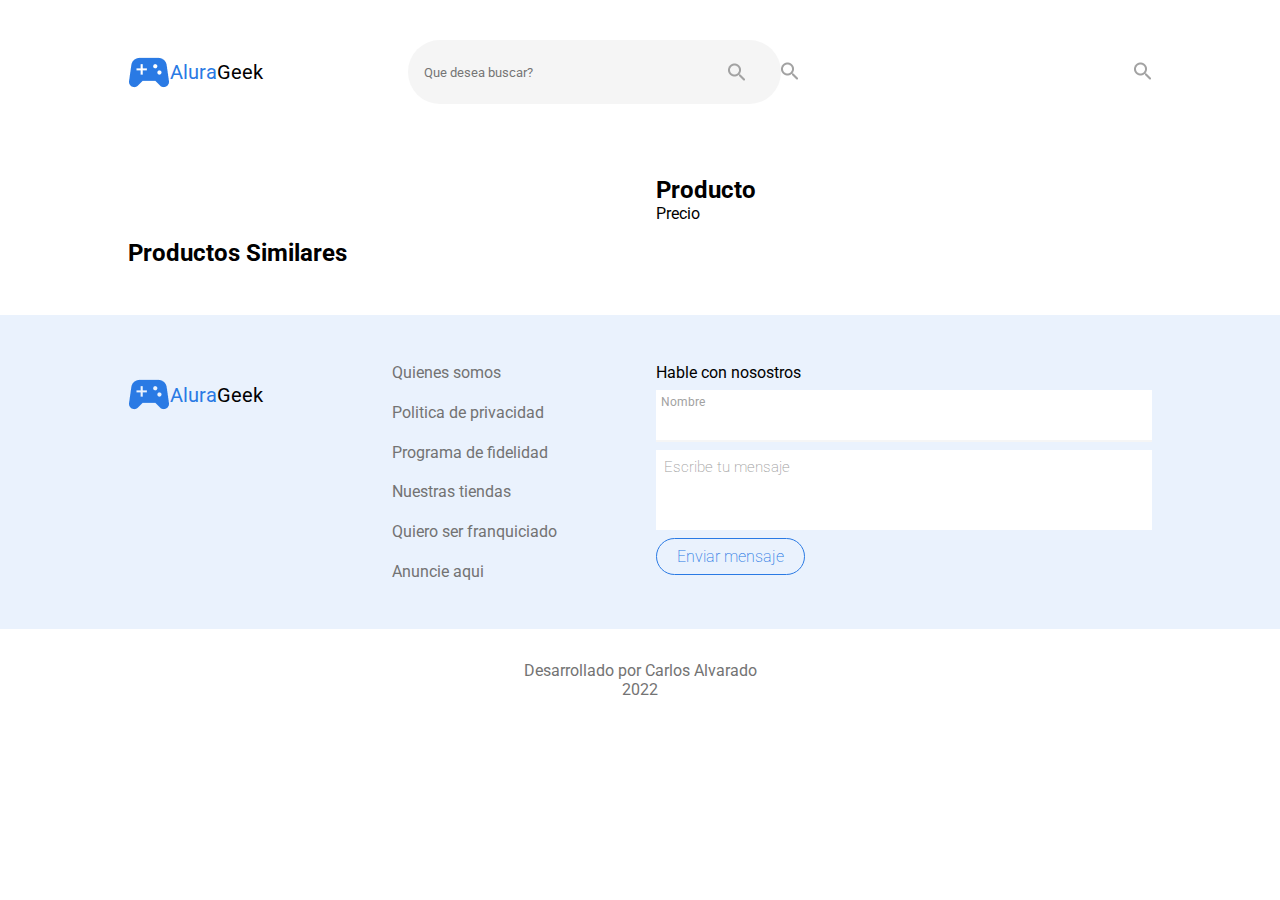
==== descripcion.html @ e8c59d9e "tienda 1" ====
<!DOCTYPE html>
<html lang="en">

<head>
    <meta charset="UTF-8">
    <meta http-equiv="X-UA-Compatible" content="IE=edge">
    <meta name="viewport" content="width=device-width, initial-scale=1.0">
    <link rel="stylesheet" href="./css/style.css">
    <title>Alura Geek</title>
</head>

<body>
    <header class="container header">
        <div class="logo">
            <a class="logo__link" href="./index.html">
                <img src="./img/logo-geek.png" alt="logo-geek">
                Alura <span>Geek</span>
            </a>
            <div class="buscador">
                <input class="buscador__input" type="text" placeholder="Que desea buscar?">
                <button class="buscador__button">
                    <img src="./img/lupa-buscador.png" alt="lupa-buscador">
                </button>
            </div>
        </div>
        <button class="button button__login button__login--active">
            Login
        </button>
        <button class="buscador__button buscador__button--active">
            <img src="./img/lupa-buscador.png" alt="lupa-buscador">
        </button>

    </header>

    <main>
        <section class="container section">
            <div class="informacio-producto">
                <img data-img-detalle src="" alt="">
                <div>
                    <h2 data-desc-nombre>Producto</h2>
                    <p data-desc-precio>Precio</p>
                    <p data-desc-detalle></p>
                </div>
                
            </div>
            <div class="section-titulo">
                <h2>Productos Similares</h2>
                <!-- <a class="section-ver-todo button" href="./agregar-producto.html">Agregar Producto</a> -->
            </div>
            <div>
                <ul class="lista-todos-productos" id="lista-todos-productos">
                    <!-- <li>
                        <img src="./img/stars-wars/unsplash_6FDXGY9J6y4.png" alt="">
                        <p>Producto XYZ</p>
                        <p>$60,00</p>
                        <a href="">Ver producto</a>
                    </li>
                    <li>
                        <img src="./img/stars-wars/unsplash_epRFE_hBNjo.png" alt="">
                        <p>Producto XYZ</p>
                        <p>$60,00</p>
                        <a href="">Ver producto</a>
                    </li>
                    <li>
                        <img src="./img/stars-wars/unsplash_KeGToDVN0l4.png" alt="">
                        <p>Producto XYZ</p>
                        <p>$60,00</p>
                        <a href="">Ver producto</a>
                    </li>
                    <li>
                        <img src="./img/stars-wars/unsplash_4OHkK555s1A.png" alt="">
                        <p>Producto XYZ</p>
                        <p>$60,00</p>
                        <a href="">Ver producto</a>
                    </li>
                    <li>
                        <img src="./img/stars-wars/unsplash_R8L1l9RN198.png" alt="">
                        <p>Producto XYZ</p>
                        <p>$60,00</p>
                        <a href="">Ver producto</a>
                    </li>
                    <li>
                        <img src="./img/stars-wars/unsplash_1VV1MRafd7A.png" alt="">
                        <p>Producto XYZ</p>
                        <p>$60,00</p>
                        <a href="">Ver producto</a>
                    </li>
                    <li>
                        <img src="./img/consolas/unsplash_0POwK6iAiRQ.png" alt="">
                        <p>Control XYZ</p>
                        <p>$60,00</p>
                        <a href="">Ver producto</a>
                    </li>
                    <li>
                        <img src="./img/consolas/unsplash_caNzzoxls8Q.png" alt="">
                        <p>Control y consola XYZ</p>
                        <p>$60,00</p>
                        <a href="">Ver producto</a>
                    </li>
                    <li>
                        <img src="./img/consolas/unsplash_ZV7lnfyQLmA.png" alt="">
                        <p>Consola XYZ</p>
                        <p>$60,00</p>
                        <a href="">Ver producto</a>
                    </li>
                    <li>
                        <img src="./img/consolas/unsplash_wa5z9o9fgjw.png" alt="">
                        <p>Control XYZ</p>
                        <p>$60,00</p>
                        <a href="">Ver producto</a>
                    </li>
                    <li>
                        <img src="./img/consolas/unsplash_Zjn4dT993-g.png" alt="">
                        <p>Consola XYZ</p>
                        <p>$60,00</p>
                        <a href="">Ver producto</a>
                    </li>
                    <li>
                        <img src="./img/consolas/unsplash_k-xYhI3-gJM.png" alt="">
                        <p>Game Boy Color</p>
                        <p>$60,00</p>
                        <a href="">Ver producto</a>
                    </li>
                    <li>
                        <img src="./img/diversos/unsplash_fMP-oCze3AY.png" alt="">
                        <p>Camisa Atari</p>
                        <p>$60,00</p>
                        <a href="">Ver producto</a>
                    </li>
                    <li>
                        <img src="./img/diversos/unsplash_bUgaIaZysH0.png" alt="">
                        <p>Camisa SNES</p>
                        <p>$60,00</p>
                        <a href="">Ver producto</a>
                    </li>
                    <li>
                        <img src="./img/diversos/unsplash_sYVY_ZKwaxU.png" alt="">
                        <p>Control y consola XYZ</p>
                        <p>$60,00</p>
                        <a href="">Ver producto</a>
                    </li>
                    <li>
                        <img src="./img/diversos/unsplash_jMT6BrgBuXU.png" alt="">
                        <p>Control y consola XYZ</p>
                        <p>$60,00</p>
                        <a href="">Ver producto</a>
                    </li>
                    <li>
                        <img src="./img/diversos/unsplash_MxVkWPiJALs.png" alt="">
                        <p>Control y consola XYZ</p>
                        <p>$60,00</p>
                        <a href="">Ver producto</a>
                    </li>
                    <li>
                        <img src="./img/diversos/unsplash_r27umXAelDc.png" alt="">
                        <p>Producto XYZ</p>
                        <p>$60,00</p>
                        <a href="">Ver producto</a>
                    </li> -->
                </ul>
            </div>
        </section>
        <section class="contacto-fondo">
            <div class="container contacto">
                <a class="logo__link logo__link--formulario" href="#">
                    <img src="./img/logo-geek.png" alt="logo-geek">
                    Alura <span>Geek</span>
                </a>
                <ul class="contacto__links">
                    <li><a href="#">Quienes somos</a></li>
                    <li><a href="#">Politica de privacidad</a></li>
                    <li><a href="#">Programa de fidelidad</a></li>
                    <li><a href="#">Nuestras tiendas</a></li>
                    <li><a href="#">Quiero ser franquiciado</a></li>
                    <li><a href="#">Anuncie aqui</a></li>
                </ul>
                <form action="" class="formulario">
                    <p>Hable con nosostros</p>
                    <label class="formulario__nombre" for="nombre">
                        Nombre
                        <input id="nombre" type="text">
                    </label>
                    <textarea class="formulario__mensaje" name="mensaje" id=""
                        placeholder="Escribe tu mensaje"></textarea>
                    <button class="button formulario__button" type="submit">Enviar mensaje</button>
                </form>
            </div>
        </section>
    </main>
    <footer class="footer">
        <p>Desarrollado por Carlos Alvarado</p>
        <p>2022</p>
    </footer>
    <!-- ionicons -->

    <script type="module" src="./controllers/cargar.producto.js"></script>
    
    
</body>

</html>
---- css/style.css ----
@import url('https://fonts.googleapis.com/css2?family=Roboto:wght@100;300;500;700&display=swap');

:root {
    --blue: #2A7AE4;
    --gray: #F5F5F5;
    --black: #010101;
    --ligth_blue: #EAF2FD;
    --gray_dark: #A2A2A2;
}

* {
    margin: 0;
    padding: 0;
    box-sizing: border-box;
    font-family: 'Roboto', sans-serif;
}

img {
    max-width: 100%;
}

ul {
    list-style: none;
}

a {
    text-decoration: none;
    color: #2A7AE4;
}

.container {
    width: 95%;
    margin: 0 auto;
}

@media (min-width: 360px) {
    .container {
        width: 90%;
        margin: 0 auto;
    }
}

@media (min-width: 768px) {
    .container {
        margin: 0 auto;
        width: 80%;
    }
}

.header {
    display: flex;
    justify-content: space-between;
    align-items: center;
    padding: 2rem 0;
}

.logo {
    display: flex;
    align-items: center;
    margin-right: 1rem;
    gap: .5rem;
    
}

@media (min-width: 566px) {
    .logo {
        width: 70%;
    }
}

.logo__link {
    display: flex;
    align-items: center;
    font-size: 14px;
    color: var(--blue);
}

@media (min-width: 768px) {
    .logo__link {
        font-size: 20px;
    }
}

.logo__link .logo-azul{
    margin-left: 1rem;
    color: var(--blue);
    
}

.logo__link span {
   
    color: var(--black);
}

.buscador {
    height: 5rem;
    width: 6rem;
    display: flex;
    margin-left: 6rem;
    align-items: center;
    border-radius: 2.5rem;
    background-color: none;
    padding: .5rem;
    justify-content: center;
}

@media (min-width: 768px) {
    .buscador {
        width: 70%;
    }
}

.buscador__input {
   width: 80%;
   height: 100%;
   border-radius: 2rem;
   padding: 1rem;
   
   border: none;
   background-color: var(--gray);
   background-image: url(../img/lupa-buscador.png);
   background-repeat: no-repeat;
   background-position: right;
   background-position-x: 90%;

   
  
}

.button__login{

    padding: .7rem 4rem;
    background-color: #fff;
    border: 1px solid var(--blue);
    color: var(--blue);
    border-radius: 3rem;

}

.button__login:hover{

    padding: .7rem 4rem;
    background-color: var(--blue);
    border: 1px solid var(--gray);
    color: var(--ligth_blue);
    border-radius: 3rem;


}




@media (min-width: 566px) {
    .buscador {
        display: inline-flex;
    }

    .buscador__input {
        width: 80%;
        height: 100%;
        border-radius: 2rem;
        padding: 1rem;
        
        border: none;
        background-color: var(--gray);
       
     
        
       
     }
  
 
}

.buscador__input:focus {
    outline: none;
}

.buscador__button {
    background-color: rgba(255, 255, 255, 0);
    border: none;
}

.buscador__button:hover {
    cursor: pointer;
}

.button {
    padding: .7rem 4rem;
    background-color: #fff;
    border: 1px solid var(--blue);
    color: var(--blue);
    border-radius: 19rem;
}
.button:hover {
    
    background-color:var(--blue);
    color: var(--ligth_blue);
    border: 1px solid var(--ligth_blue);
  
  
}


.button:hover {
    cursor: pointer;
}

/* Banner */
.banner {
    height: 352px;
    background-image: url(../img/banner.png);
    background-repeat: no-repeat;
    background-position: center center;
    background-size: cover;
    padding-bottom: 2rem;
}

.banner__contenido {
    position: relative;
    top: 40%;
    color: #fff;
    margin-bottom: 1rem;

}

.banner__titulo {
    font-size: 30px;
    font-weight: 700;
}

.banner_subtitulo {
    margin-top: .5rem;
    font-size: 12.5px;
    font-weight: 400;
}
@media (min-width: 360px) {
    .banner__titulo {
        font-size: 40px;
        font-weight: 700;
    }
    
    .banner_subtitulo {
        margin-top: .5rem;
        font-size: 19px;
        font-weight: 400;
    } 
}
@media (min-width:768px) {
    .banner__titulo {
        font-size: 60px;
        font-weight: 700;
    }
    
    .banner_subtitulo {
        margin-top: .5rem;
        font-size: 25px;
        font-weight: 400;
    }
}


.banner__button button{
    display: block;
    width: 10rem;
    margin-top: 1rem;
    padding: 1rem;
    background-color: transparent;
   
    color: #fff;
    text-align: center;
    border-radius: 1rem;
    border-color: #fff;
}

.banner__button  button:hover {
    display: block;
    width: 10rem;
    margin-top: 1rem;
    padding: 1rem;
    background-color: var(--blue);
    color: #fff;
    text-align: center;
    border-radius: 1rem;
    border-color: #fff;
}

/* secciones stars wars */
#main-categorias{
    margin:0 auto
}
.section {
    padding: 2rem 0;
}

.section-titulo {
    display: flex;
    justify-content: space-between;
    align-items: center;
    padding: 1rem 0;
}

.section-ver-todo {
    display: flex;
    align-items: center;
    gap: .2rem;
}

.lista {
    display: grid;
    grid-template-columns: repeat(2,1fr);
    gap: 1rem;
}


.lista p:nth-child(2) {
    font-size: 14px;
    font-weight: 300;
}

.lista li {
    line-height: 1.6;
}
.lista li img{
    display: block;
    width: 100%;
    height: 12rem;
    
}
.producto {
    display: flex;
    flex-direction: column;
    gap: .5rem;
}

.lista li:nth-child(5){
    display: none;

}
.lista li:nth-child(6){
    display: none;
}
@media (min-width: 360px) {
    .lista{
        grid-template-columns: repeat(4,1fr);
    }
}
@media (min-width: 768px) {
    .lista{
        grid-template-columns: repeat(6,1fr);
    }
    .lista li:nth-child(5){
        display: initial;
        
     
    }
    .lista li:nth-child(6){
       display: initial;
        
    }
}


/* contacto */
.contacto-fondo {
    background-color: var(--ligth_blue);
}

.contacto {
    padding: 3rem 0;
    display: grid;
    grid-template-columns: 1fr;
    
}

.contacto__links {
    display: flex;
    flex-direction: column;
    gap: 1.3rem;
   
}
.contacto__links a {
    color:#737373;
    font-weight: 400;
    font-size: 16px;
    
}

.contacto__links li a:hover {
    color:var(--blue);
    font-weight: 400;
    font-size: 16px;
    
}
.contacto__links li{
    text-align: center;
    
}
.logo__link--formulario{
    margin: auto;
    padding: 1rem;
}
.formulario {
    display: flex;
    flex-direction: column;
    gap: .5rem;
    margin-top: 2rem;
}

.formulario p {
    font-size: 16px;
}

.formulario__nombre {
    display: flex;
    color: var(--gray_dark);
    font-size: 12px;
    flex-direction: column;
    border-bottom: 2px solid var(--gray);
    background-color: #fff;
    padding: .3rem;
}

.formulario__nombre input {
    margin-top: .5rem;
    border: none;
    font-size: 15px;
    font-weight: 300;
    color: var(--black);
}

.formulario__nombre input:focus {
    outline: none;
}

.formulario__mensaje {
    height: 5rem;
    padding: .5rem;
    font-size: 15px;
    resize: none;
    border: none;
    font-size: 15px;
    font-weight: 300;
    color: var(--black);
    width: 100%;
}

.formulario__mensaje:focus {
    outline: none;
}

.formulario__mensaje::placeholder {
    color: var(--gray_dark);
    font-weight: 200;
}

.formulario__button {
    width: 50%;
    padding: .5rem 1rem;
    color: var(--blue);
    background-color: transparent;
    font-size: 16px;
    font-weight: 200;
    border-radius: 19rem;
}

.formulario__button:hover{
    color: var(--ligth_blue);
    background-color: var(--blue);
}

@media (min-width: 360px) {
    .formulario{
        margin-top: 0;
    }
    .contacto__links li{
        text-align: left;
    }
    .contacto{
        grid-template-columns: repeat(2,1fr);
        gap: .5rem;

    }
    .logo__link--formulario{
        grid-column: 1/2;
        grid-row: 1/2;
        margin-left: 0;
        padding: 1rem 0;
    }
    .contacto__links{
        grid-column: 1/3;
        grid-row: 2/3;
    }
    .formulario{
        grid-column: 2/3;
        grid-row: 1/3;
    }
}
@media (min-width: 768px) {
    .formulario__button{
        width: 30%;
    }
    .contacto{
        grid-template-columns: 1fr 1fr 2fr;
        gap: 1rem;
    }
    .logo__link--formulario{
        margin-top: 0;
        grid-column: 1/2;
        grid-row: 1/2;
    }
    .contacto__links{
        grid-column: 2/3;
        grid-row: 1/2;
    }
    .formulario{
        grid-column: 3/4;
        grid-row: 1/2;
    }
}





/* footer */
.footer {
    text-align: center;
    padding: 2rem 0;
    color: #737373;;
}


/* HOME LOGIN */

.section-formulario-login{
    background-color: var(--gray);
    padding: 4rem 0;
}
.button__login--active{
    display: none;
}

.formulario__login{
    width: 80%;
    margin: 2rem auto;
    display: flex;
    flex-direction: column;
    gap: .5rem;
}
@media (min-width: 360px) {
    .formulario__login{
        width: 50%;
    }
}
@media (min-width: 768px) {
    .formulario__login{
        width: 35%;
    }
}
/* todos los productos  */
.lista-todos-productos{
    display: grid;
    grid-template-columns: repeat(2,1fr);
    gap: 2rem;
}
.lista-todos-productos img{
    display: block;
    width: 100%;
    height: 12rem;
}

@media (min-width: 360px) {
    .lista-todos-productos{
        grid-template-columns: repeat(4,1fr);
    }
}
@media (min-width: 768px) {
    .lista-todos-productos{
        grid-template-columns: repeat(6,1fr);
    }
}
.lista-todos-productos li{
    position: relative;
    line-height: 1.5;
}
.borrar-editar{
    position: absolute;
    right: 10px;
    top: 10px; 
    display: flex;
    align-items: center;
    gap: .5rem;
}


/* agregar productos */
.formulario__agregar{
    width: 90%;
    margin: 2rem auto;
    display: flex;
    flex-direction: column;
    gap: .5rem;
}

@media (min-width: 768px) {
    .formulario__agregar{
        width: 40%;
    }
}

label{
    background-color: rgba(0, 0, 0,0.1);
}
.valido{
    background-color: rgba(144, 212, 144, 0.444);

}
.no-valido{
    background-color: rgba(240, 1, 1, 0.66);
    color: #010101;
}

#mensaje-error{
    color: red;
    text-align: center;
    font-size: 11px;
}
/* todos los productos */
.ii{
    display: block;
    background-color: #00000037;
    padding: 3px;
    border: none;
    border-radius: 3px;
    line-height: 1;
    transition: .5s;
}
.ii:hover{
    transform: scale(1.5);
    cursor: pointer;
}
.ii-borrar{
    color: red;
}
.ii-borrar:hover{
    color: white;
    background-color: red;
}
.ii-editar{
    color: rgb(54, 218, 36);
}
.ii-editar:hover{
    color: white;
    background-color: rgb(54, 218, 36);
}

/* descripcion */
.informacio-producto{
    display: flex;
    flex-direction: column;
    gap: 1rem;
}
.informacio-producto img{
    width: 100%;
}
@media (min-width: 360px) {
    .informacio-producto{
        flex-direction: row;
    }
    .informacio-producto img{
        width: 30%;
    }
}
@media (min-width: 768px) {
    .informacio-producto img{
        
        width: 50%;
    }
}
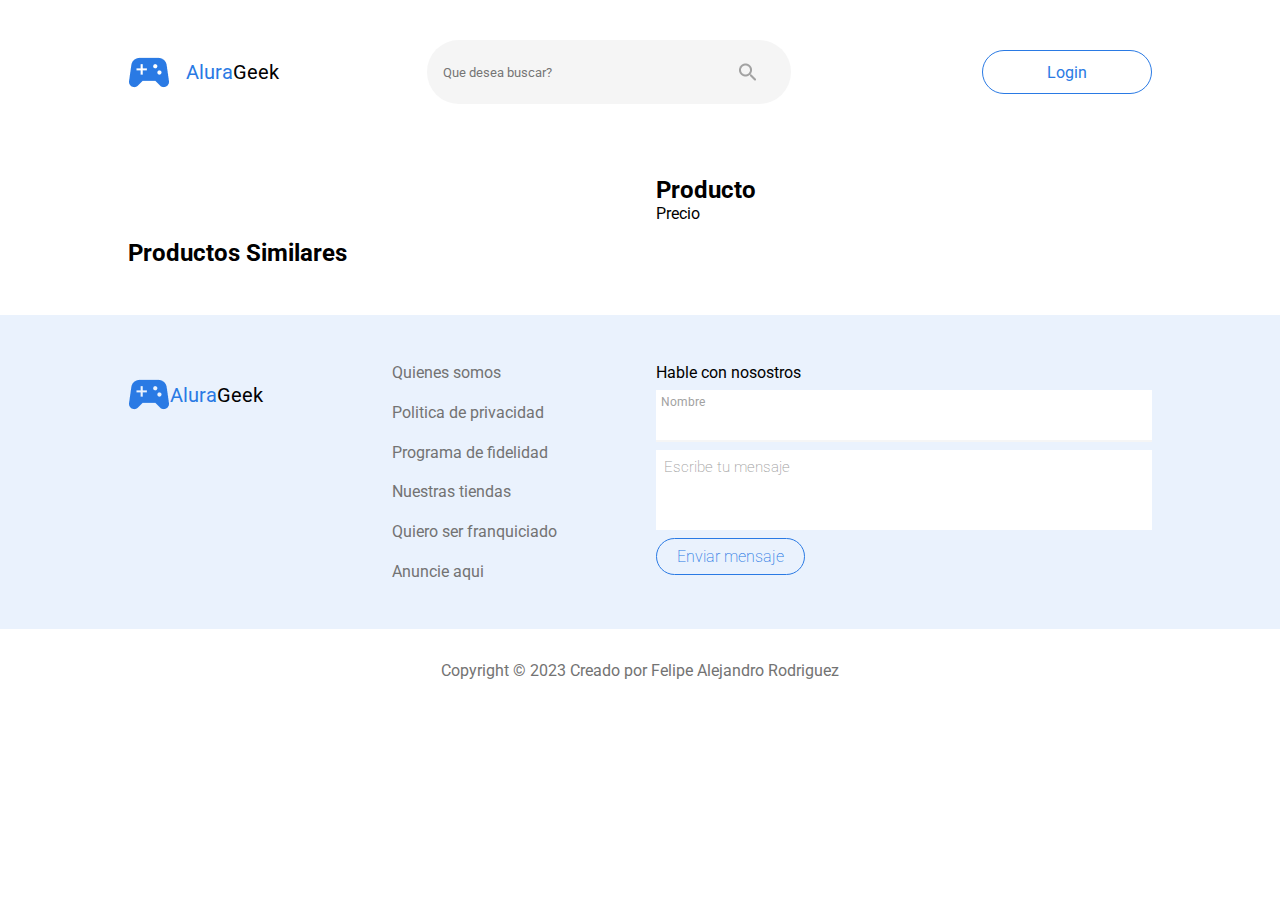
==== commit 02fbe265: "tienda 3" ====
--- a/descripcion.html
+++ b/descripcion.html
@@ -12,26 +12,20 @@
 <body>
     <header class="container header">
         <div class="logo">
-            <a class="logo__link" href="./index.html">
+            <a class="logo__link" href="#">
                 <img src="./img/logo-geek.png" alt="logo-geek">
-                Alura <span>Geek</span>
+                <span class="logo-azul">Alura</span><span>Geek</span>
             </a>
             <div class="buscador">
-                <input class="buscador__input" type="text" placeholder="Que desea buscar?">
-                <button class="buscador__button">
-                    <img src="./img/lupa-buscador.png" alt="lupa-buscador">
-                </button>
+                <input class="buscador__input" id="buscador" type="text" placeholder="Que desea buscar?">
+
             </div>
         </div>
-        <button class="button button__login button__login--active">
+        <a href="./home-login.html" class="button__login">
             Login
-        </button>
-        <button class="buscador__button buscador__button--active">
-            <img src="./img/lupa-buscador.png" alt="lupa-buscador">
-        </button>
+        </a>
 
     </header>
-
     <main>
         <section class="container section">
             <div class="informacio-producto">
@@ -188,8 +182,8 @@
         </section>
     </main>
     <footer class="footer">
-        <p>Desarrollado por Carlos Alvarado</p>
-        <p>2022</p>
+        <p>Copyright © 2023 Creado por Felipe Alejandro Rodriguez</p>
+
     </footer>
     <!-- ionicons -->
 
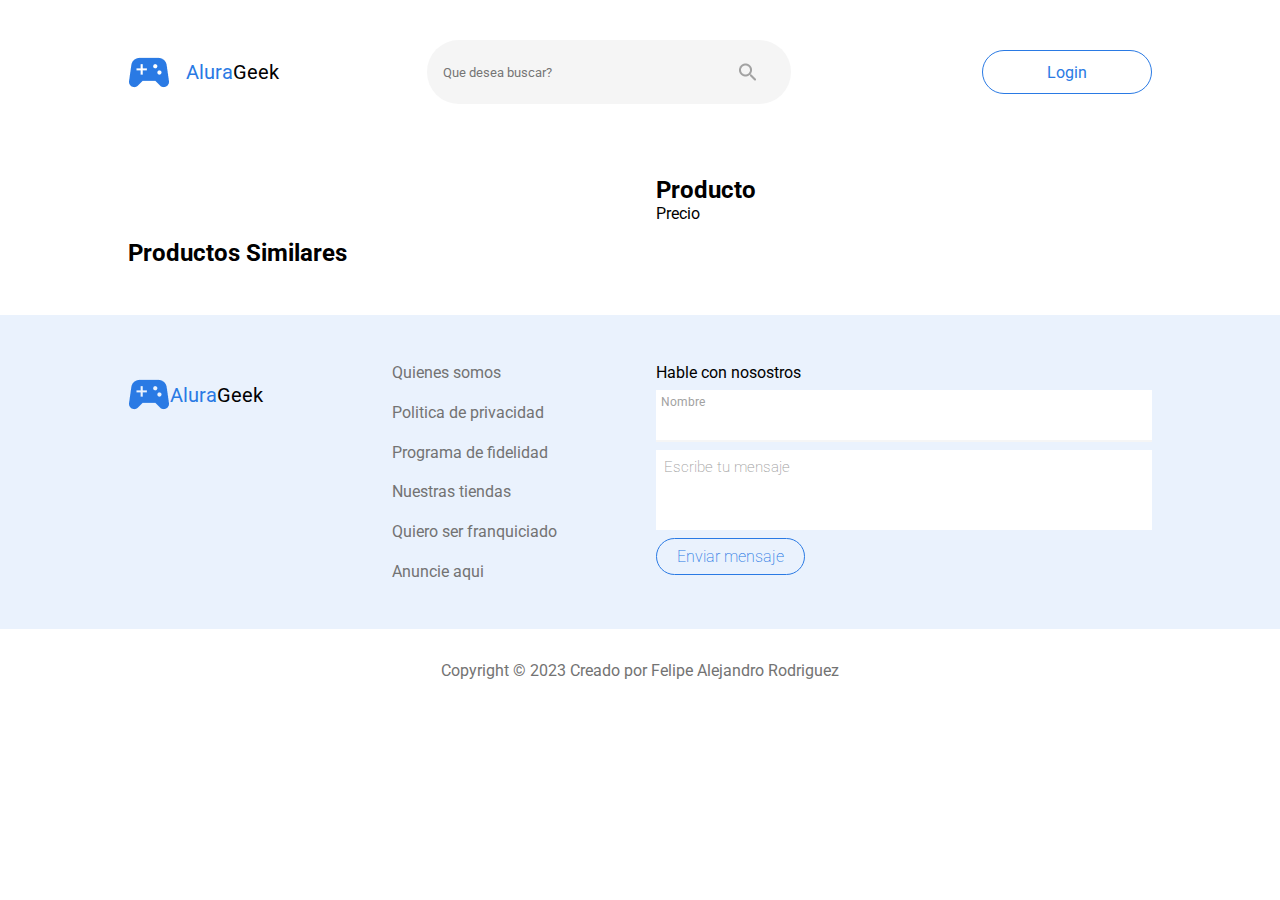
==== commit f88a7f25: "tienda 4" ====
--- a/descripcion.html
+++ b/descripcion.html
@@ -12,7 +12,7 @@
 <body>
     <header class="container header">
         <div class="logo">
-            <a class="logo__link" href="#">
+            <a class="logo__link" href="#index.html">
                 <img src="./img/logo-geek.png" alt="logo-geek">
                 <span class="logo-azul">Alura</span><span>Geek</span>
             </a>
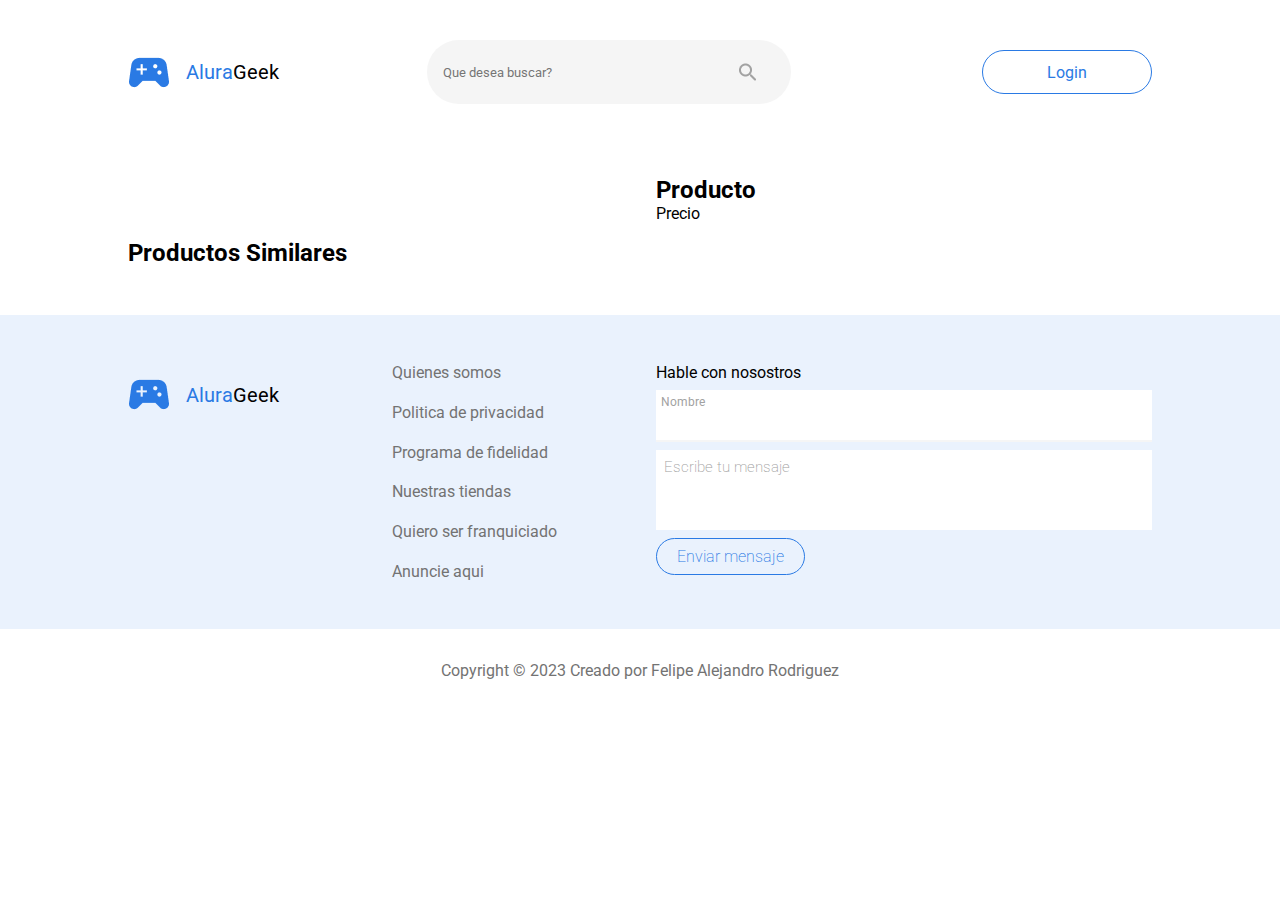
==== commit ceb28125: "tienda 5" ====
--- a/descripcion.html
+++ b/descripcion.html
@@ -12,7 +12,7 @@
 <body>
     <header class="container header">
         <div class="logo">
-            <a class="logo__link" href="#index.html">
+            <a class="logo__link" href="index.html">
                 <img src="./img/logo-geek.png" alt="logo-geek">
                 <span class="logo-azul">Alura</span><span>Geek</span>
             </a>
@@ -156,9 +156,9 @@
         </section>
         <section class="contacto-fondo">
             <div class="container contacto">
-                <a class="logo__link logo__link--formulario" href="#">
+                <a class="logo__link logo__link--formulario" href="index.html">
                     <img src="./img/logo-geek.png" alt="logo-geek">
-                    Alura <span>Geek</span>
+                    <span class="logo-azul">Alura</span><span>Geek</span>
                 </a>
                 <ul class="contacto__links">
                     <li><a href="#">Quienes somos</a></li>
